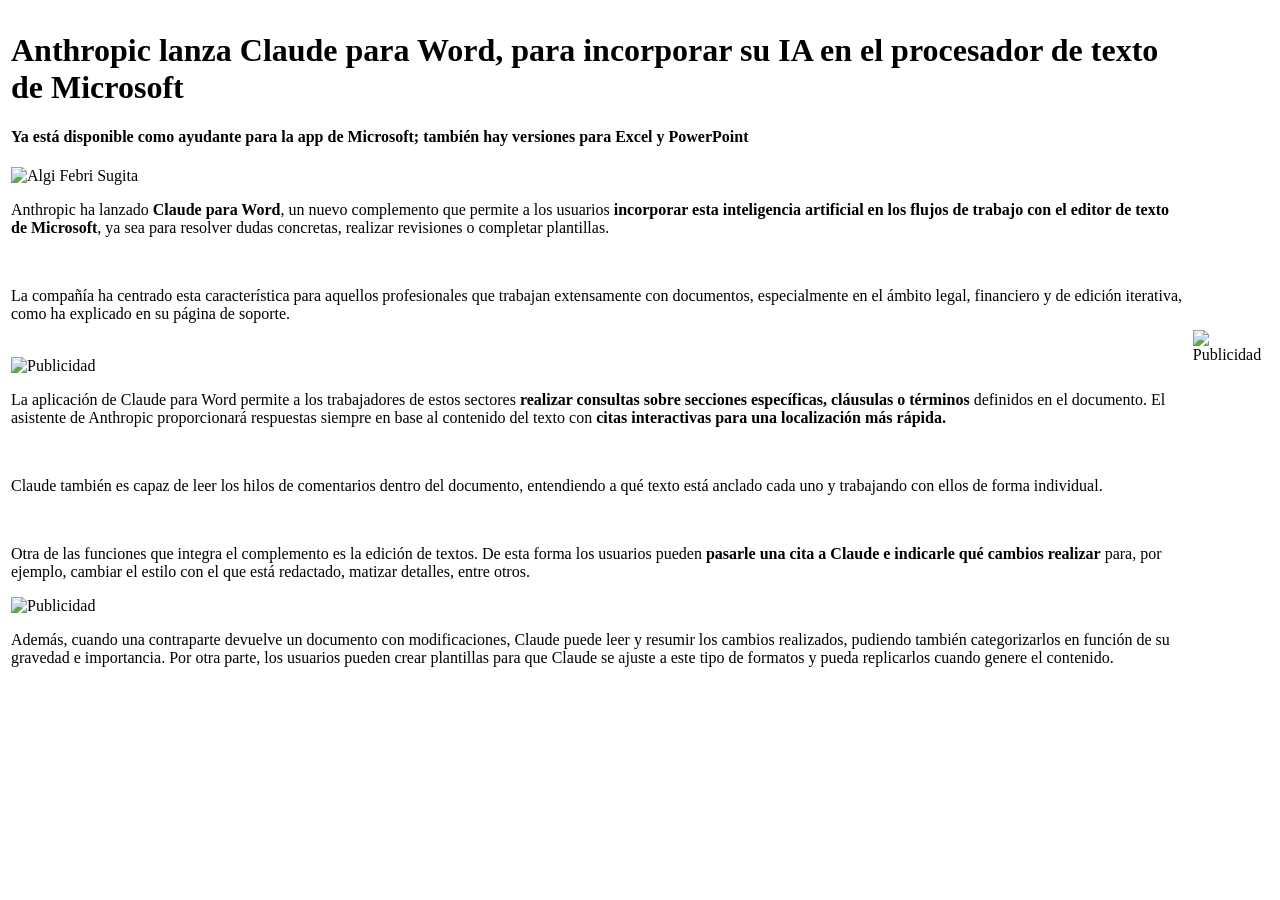
==== index.html @ fe16627b "Add initial HTML structure for the page" ====
<!DOCTYPE html>
<html lang="es">
    <head>
        <meta charset="UTF-8">
        <meta name="viewport" content="width=device-width, initial-scale=1.0">
        <title>Título de mi Página</title>
    </head>
    <body>

        <table>
            <td> 
        <h1>Anthropic lanza Claude para Word, para incorporar su IA en el procesador de texto de Microsoft</h1>
        <h4>Ya está disponible como ayudante para la app de Microsoft; también hay versiones para Excel y PowerPoint</h4>
        <img src="../fotoLn.avif" alt="Algi Febri Sugita" />

        <div>
            <p>Anthropic ha lanzado <b>Claude para Word</b>, un nuevo complemento que permite a los usuarios <b>incorporar esta inteligencia artificial en los flujos de trabajo con el editor de texto de Microsoft</b>, ya sea para resolver dudas concretas, realizar revisiones o completar plantillas.</p>
            <br>
            <p>La compañía ha centrado esta característica para aquellos profesionales que trabajan extensamente con documentos, especialmente en el ámbito legal, financiero y de edición iterativa, como ha explicado en su página de soporte.</p>
            <br>
        </div>

        <div>
            <img src="../imPu.png" alt="Publicidad" />
        </div>

        <div>
            <p>La aplicación de Claude para Word permite a los trabajadores de estos sectores <b>realizar consultas sobre secciones específicas, cláusulas o términos</b> definidos en el documento. El asistente de Anthropic proporcionará respuestas siempre en base al contenido del texto con <b>citas interactivas para una localización más rápida.</b></p>
            <br>
            <p>Claude también es capaz de leer los hilos de comentarios dentro del documento, entendiendo a qué texto está anclado cada uno y trabajando con ellos de forma individual.</p>
            <br>
            <p>Otra de las funciones que integra el complemento es la edición de textos. De esta forma los usuarios pueden <b>pasarle una cita a Claude e indicarle qué cambios realizar</b> para, por ejemplo, cambiar el estilo con el que está redactado, matizar detalles, entre otros.</p>
        </div>

        <div>
            <img src="../imPu.png" alt="Publicidad" />
        </div>

        <p>Además, cuando una contraparte devuelve un documento con modificaciones, Claude puede leer y resumir los cambios realizados, pudiendo también categorizarlos en función de su gravedad e importancia. Por otra parte, los usuarios pueden crear plantillas para que Claude se ajuste a este tipo de formatos y pueda replicarlos cuando genere el contenido.</p>
</td>

            <td> 
       <!-- Acá iría publicidad -->

            <img src="../imPu.png" alt="Publicidad" />
 </td>



            </table>
    </body>
</html>
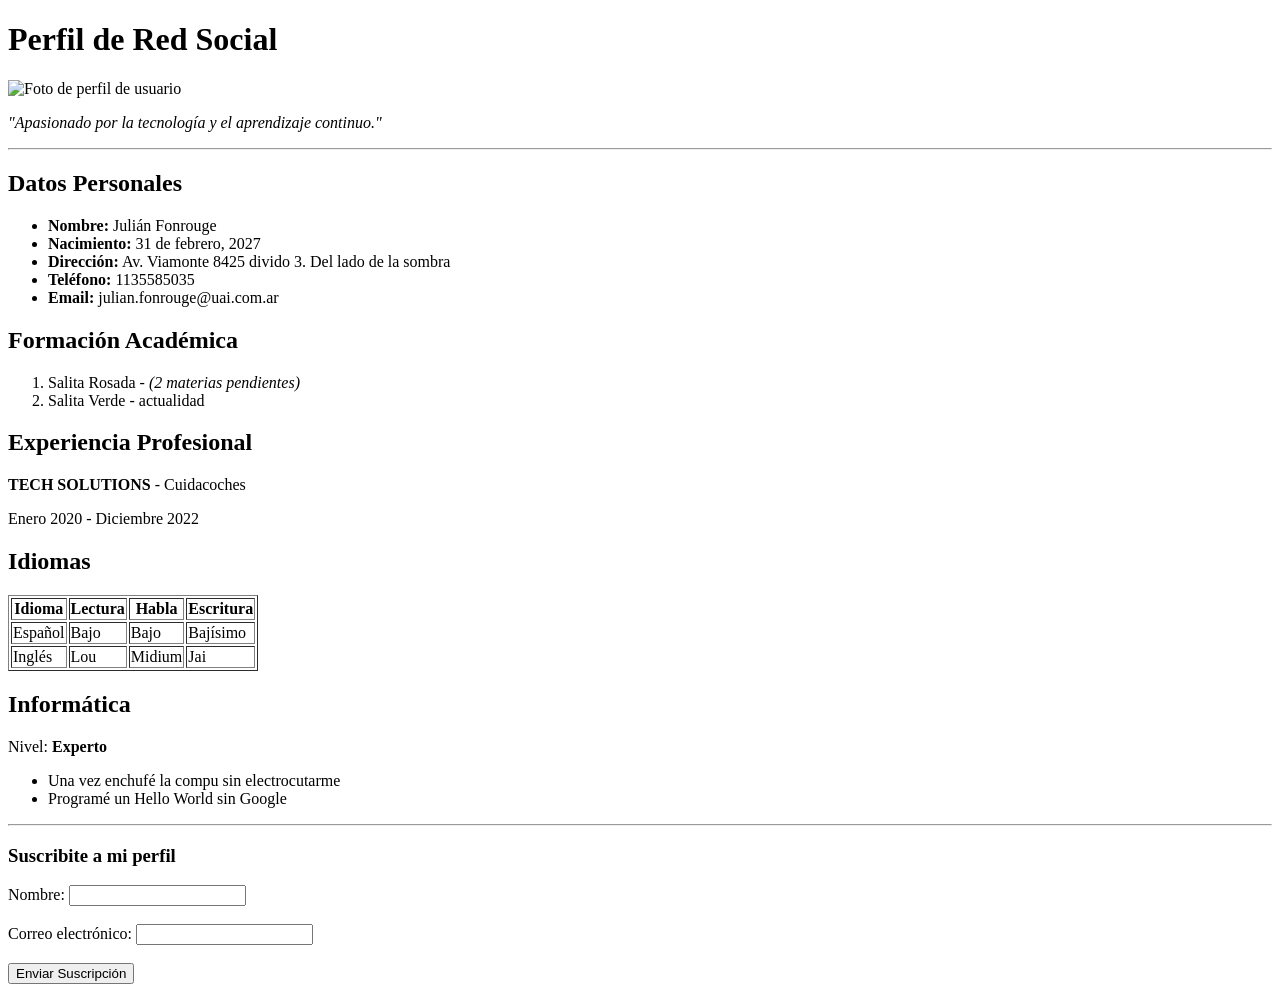
==== commit 7b96f7d1: "Add files via upload" ====
--- a/index.html
+++ b/index.html
@@ -1,59 +1,95 @@
-<!DOCTYPE html>
-<html lang="es">
-    <head>
-        <meta charset="UTF-8">
-        <meta name="viewport" content="width=device-width, initial-scale=1.0">
-        <title>Título de mi Página</title>
-    </head>
-    <body>
-
-        <table>
-            <td> 
-        <h1>Anthropic lanza Claude para Word, para incorporar su IA en el procesador de texto de Microsoft</h1>
-        <h4>Ya está disponible como ayudante para la app de Microsoft; también hay versiones para Excel y PowerPoint</h4>
-        <img src="../fotoLn.avif" alt="Algi Febri Sugita" />
-
-        <div>
-            <p>Anthropic ha lanzado <b>Claude para Word</b>, un nuevo complemento que permite a los usuarios <b>incorporar esta inteligencia artificial en los flujos de trabajo con el editor de texto de Microsoft</b>, ya sea para resolver dudas concretas, realizar revisiones o completar plantillas.</p>
-            <br>
-            <p>La compañía ha centrado esta característica para aquellos profesionales que trabajan extensamente con documentos, especialmente en el ámbito legal, financiero y de edición iterativa, como ha explicado en su página de soporte.</p>
-            <br>
-        </div>
-
-        <div>
-            <img src="../imPu.png" alt="Publicidad" />
-        </div>
-
-        <div>
-            <p>La aplicación de Claude para Word permite a los trabajadores de estos sectores <b>realizar consultas sobre secciones específicas, cláusulas o términos</b> definidos en el documento. El asistente de Anthropic proporcionará respuestas siempre en base al contenido del texto con <b>citas interactivas para una localización más rápida.</b></p>
-            <br>
-            <p>Claude también es capaz de leer los hilos de comentarios dentro del documento, entendiendo a qué texto está anclado cada uno y trabajando con ellos de forma individual.</p>
-            <br>
-            <p>Otra de las funciones que integra el complemento es la edición de textos. De esta forma los usuarios pueden <b>pasarle una cita a Claude e indicarle qué cambios realizar</b> para, por ejemplo, cambiar el estilo con el que está redactado, matizar detalles, entre otros.</p>
-        </div>
-
-        <div>
-            <img src="../imPu.png" alt="Publicidad" />
-        </div>
-
-        <p>Además, cuando una contraparte devuelve un documento con modificaciones, Claude puede leer y resumir los cambios realizados, pudiendo también categorizarlos en función de su gravedad e importancia. Por otra parte, los usuarios pueden crear plantillas para que Claude se ajuste a este tipo de formatos y pueda replicarlos cuando genere el contenido.</p>
-</td>
-
-            <td> 
-       <!-- Acá iría publicidad -->
-
-            <img src="../imPu.png" alt="Publicidad" />
- </td>
-
-
-
-            </table>
-    </body>
-</html>
-
-
-
-
-
-
-
+<!DOCTYPE html>
+<html lang="es">
+<head>
+    <meta charset="UTF-8">
+    <title>Mi Perfil Social - HTML Básico</title>
+</head>
+<body>
+
+    <header>
+        <h1>Perfil de Red Social</h1>
+        <img src="https://via.placeholder.com/150" alt="Foto de perfil de usuario" width="150">
+        <p><em>"Apasionado por la tecnología y el aprendizaje continuo."</em></p>
+    </header>
+
+    <hr>
+
+    <section>
+        <h2>Datos Personales</h2>
+        <ul>
+            <li><strong>Nombre:</strong> Julián Fonrouge</li>
+            <li><strong>Nacimiento:</strong> 31 de febrero, 2027</li>
+            <li><strong>Dirección:</strong> Av. Viamonte 8425 divido 3. Del lado de la sombra</li>
+            <li><strong>Teléfono:</strong> 1135585035</li>
+            <li><strong>Email:</strong> julian.fonrouge@uai.com.ar</li>
+        </ul>
+    </section>
+
+    <section>
+        <h2>Formación Académica</h2>
+        <ol>
+            <li>Salita Rosada - <i>(2 materias pendientes)</i></li>
+            <li>Salita Verde - actualidad</li>
+        </ol>
+    </section>
+
+    <section>
+        <h2>Experiencia Profesional</h2>
+        <p><strong>TECH SOLUTIONS</strong> - Cuidacoches</p>
+        <p>Enero 2020 - Diciembre 2022</p>
+    </section>
+
+    <section>
+        <h2>Idiomas</h2>
+        <table border="1">
+            <thead>
+                <tr>
+                    <th>Idioma</th>
+                    <th>Lectura</th>
+                    <th>Habla</th>
+                    <th>Escritura</th>
+                </tr>
+            </thead>
+            <tbody>
+                <tr>
+                    <td>Español</td>
+                    <td>Bajo</td>
+                    <td>Bajo</td>
+                    <td>Bajísimo</td>
+                </tr>
+                <tr>
+                    <td>Inglés</td>
+                    <td>Lou</td>
+                    <td>Midium</td>
+                    <td>Jai</td>
+                </tr>
+            </tbody>
+        </table>
+    </section>
+
+    <section>
+        <h2>Informática</h2>
+        <p>Nivel: <strong>Experto</strong></p>
+        <ul>
+            <li>Una vez enchufé la compu sin electrocutarme</li>
+            <li>Programé un Hello World sin Google</li>
+        </ul>
+    </section>
+
+    <hr>
+
+    <section>
+        <h3>Suscribite a mi perfil</h3>
+        <form>
+            <label for="nombre">Nombre:</label>
+            <input type="text" id="nombre" name="nombre" required>
+            <br><br>
+            <label for="email">Correo electrónico:</label>
+            <input type="email" id="email" name="email" required>
+            <br><br>
+            <button type="submit">Enviar Suscripción</button>
+        </form>
+    </section>
+
+</body>
+</html>
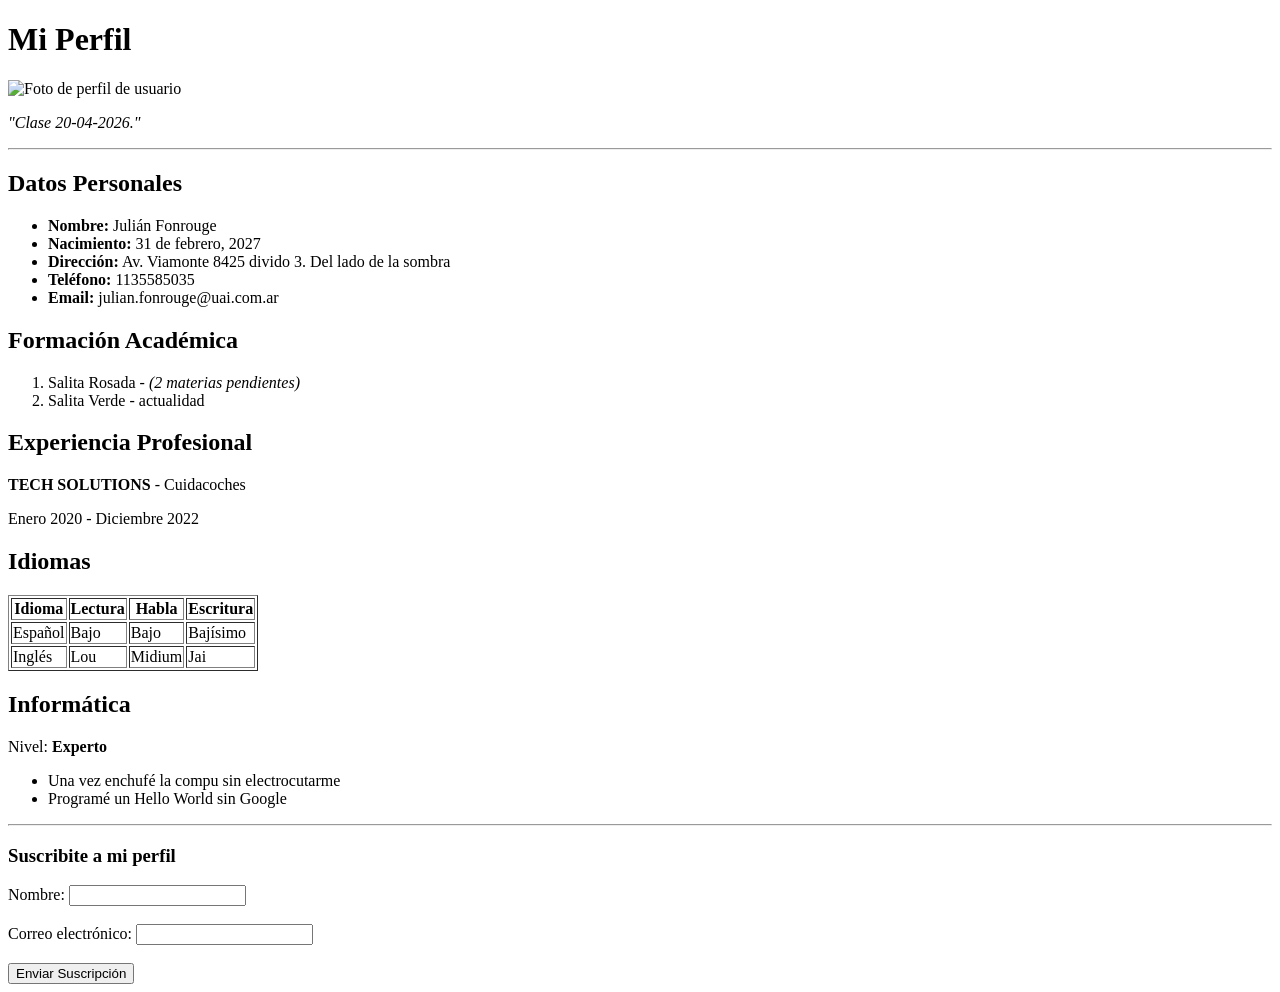
==== commit ea38669a: "Add files via upload" ====
--- a/index.html
+++ b/index.html
@@ -2,14 +2,14 @@
 <html lang="es">
 <head>
     <meta charset="UTF-8">
-    <title>Mi Perfil Social - HTML Básico</title>
+    <title>Clase de arq.</title>
 </head>
 <body>
 
     <header>
-        <h1>Perfil de Red Social</h1>
+        <h1>Mi Perfil</h1>
         <img src="https://via.placeholder.com/150" alt="Foto de perfil de usuario" width="150">
-        <p><em>"Apasionado por la tecnología y el aprendizaje continuo."</em></p>
+        <p><em>"Clase 20-04-2026."</em></p>
     </header>
 
     <hr>
